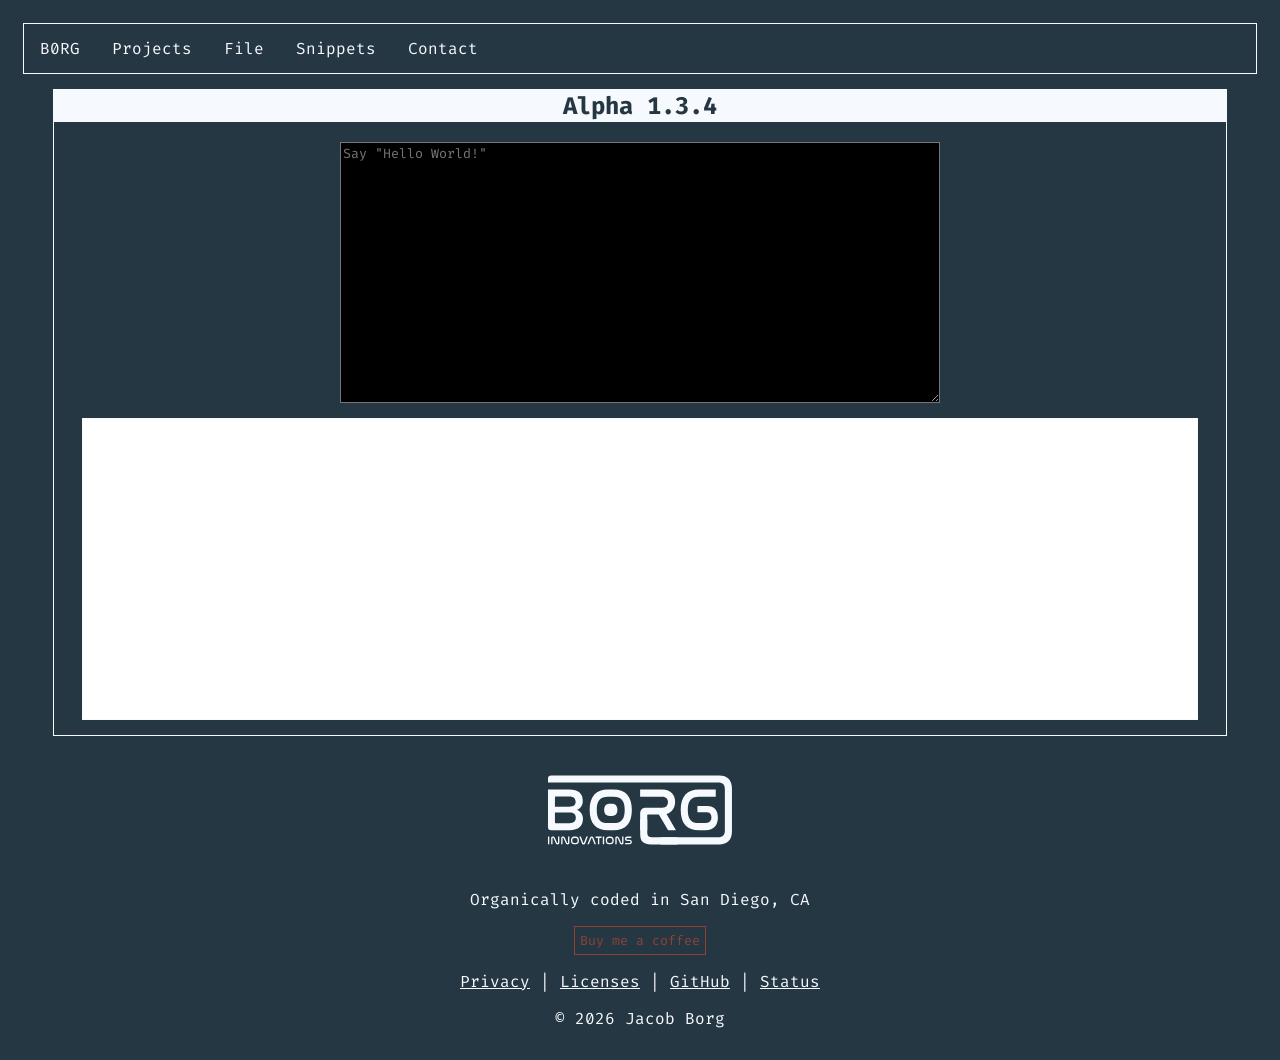
==== index.html @ acd1dc8b "Fix?" ====
<!DOCTYPE html>
<html lang="en">
    <head>
        <meta charset="UTF-8">
        <meta http-equiv="X-UA-Compatible" content="IE=edge">
        <meta name="viewport" content="width=device-width, initial-scale=1.0">
        <title>Luminary IDE</title>
    
        <meta name="theme-color" content="#fff">
        <meta property="og:image" content="">
        <meta name="twitter:image" content="">
        <meta name="twitter:card" content="summary">
        <meta name="twitter:title" content="Luminary IDE">
        <meta property="og:type" content="website">
        <meta name="description" content="*Not an AI company">
        <meta name="twitter:description" content="*Not an AI company">
        <script src="./authordev/js/FileSaver.js"></script>
        <link rel="shortcut icon" href="./img/icons/favicon.png" type="image/x-icon">
        <link rel="stylesheet" href="./luminary.css">
        <link rel="stylesheet" href="./luminaryide.css">
        <script src="./luminary.js"></script>
        <script src="./menu.js"></script>
        <script src="./source/luminaryide.js"></script>
    
        <!-- Cronitor RUM -->
        <!--
        <script async src="https://rum.cronitor.io/script.js"></script>
        <script>
            window.cronitor = window.cronitor || function () { (window.cronitor.q = window.cronitor.q || []).push(arguments); };
            cronitor('config', { clientKey: '1af84f6e29e2a2dd59b116c33da3b996' });
        </script>
        <script src="https://cdn.counter.dev/script.js" data-id="49ff21d8-7cbe-4f83-b436-97b778216657" data-utcoffset="-7"></script>
    -->
    </head>

<header>
    <a name="#top" hidden></a>
    <div class="nav" id="topMenu">

    </div>

    <div class="nav">
        
    </div>

    

    <section style="display: none;" id="contact">

        <div class="card">
            <div class="card-heading">
                <h1>Contact.</h1>
            </div>
            <div class="card-body">
                        <iframe data-tally-src="https://tally.so/embed/nGW48Z?alignLeft=1&hideTitle=1&transparentBackground=1&dynamicHeight=1" loading="lazy" width="100%" height="476" frameborder="0" marginheight="0" marginwidth="0" title="Contact"></iframe>

                        <script>var d=document,w="https://tally.so/widgets/embed.js",v=function(){"undefined"!=typeof Tally?Tally.loadEmbeds():d.querySelectorAll("iframe[data-tally-src]:not([src])").forEach((function(e){e.src=e.dataset.tallySrc}))};if("undefined"!=typeof Tally)v();else if(d.querySelector('script[src="'+w+'"]')==null){var s=d.createElement("script");s.src=w,s.onload=v,s.onerror=v,d.body.appendChild(s);}</script>                </iframe>
            </div>
        </div>
    </section>
    <section style="display: none;" id="products">
    </section>

    <section style="display: none;" id="luminaryMenu">
        <div class="card"><div class="card-heading">
            <h1>File.</h1> 
        </div>
        <div class="card-body"><div>
            <p> <a class="a-comanche" onclick="idbClear(),updateLFile(), openL()">Delete Project</a> </p>
            <p> <a class="a" onclick="updateLFile(),forceRenderAlert(), openL()">Force Render</a> </p>
            <p> <a class="a" href="./lfile.html" target="_blank" onclick="openL()">Tab Project</a> </p>
            <p> <a class="a" onclick="copyCode(), openL()">Copy Project</a> </p>
            <p> <a class="a" onclick="saveFile(), openL()">Download Project</a> </p>
        
        </div></div></div>
    <script src="./source/FileSaver.js"></script>
    </section>

    <div id="snippets" style="display: none;">
        <div class="card">
            <div class="card-body" style="padding-top: 15px;">
                <div>

                    <script src="./source/snippets.js"></script>

                    <center style=""><input id="searchBox"
                        style="width:50%; max-width: 500px; min-width: 125px; text-align: center;" class="text-input" type="text"
                        id="search_var" onkeydown="performSearch()" onkeyup="performSearch()"
                        placeholder="* * * search snippets * * *"><button hidden id="searchButt" style="margin-left: 5%;"
                        onclick="searched()" class="buttonX_green" name="button">Search</button>
                    </center>
                    <div id="results" style="height: 300px; overflow-y: scroll;"></div>
            
                  </div>
                <!--<div>

                    <embed src="./snippetsearch.html" style="width: 100%; min-width: 200px; padding: 0px; margin: 0px;" height="300"
                    style="overflow-y: auto;">
                </div>-->
            </div>
        </div>
    </div>





    
</header>

<body onload="topMenu_load(), footMenu_load(), loadEditor(), versionID(),updateLFile()">
    

    <section class="m-ide card">
        <div class="card-heading">
            <h1> <span id="versionID"></span></h1>
        </div>

        <section id="editor">

            <div class="m-container-editor">
                <div>
                        <textarea onkeyup="updateLFile();" name="" id="textEditor" cols="75" rows="15" width="100%" autocorrect="off" placeholder='Say "Hello World!"'></textarea>
                    <!--insertBody(), -->      
                </div>
            </div>
        </section>
<!--
        <section id="viewport" contenteditable="true" onkeyup="updateBody();">
            <div class="container-viewport card">
                <p><div id="ide-menu">

                </div></p>
                <p><div id="ide-body">

                </div></p>
                <p><div id="ide-footer">

                </div></p>
            </div>
        

        </section>-->


        <section id="viewport">
            <center>
                <embed id="lFile" src="./lfile.html" class="container-viewport card" type="" style="width: 95%; height: max-content; min-height: 300px;"> 

            </center>
        </section>


    </section>



</body>

<footer id="footMenu">

</footer>
<!--Ephesians 5:11-->
<!--Have nothing to do with the fruitless deeds of darkness, but rather expose them.-->

<!--John 3:16-->
<!--For God so loved the world that he gave his one and only Son, that whoever believes in him shall not perish but have eternal life.-->

</html>
---- luminary.css ----
/*
Welcome to LuminaryCSS!
An American Space-Age Inspired CSS Library!
*/

@font-face {
    font-family: Fira_Code;
    src: url("./Fira_Code/FiraCode-VariableFont_wght.ttf");

    /*
    Credit goes to tonsky on GitHub for creating the Fira Code font.
    https://github.com/tonsky/FiraCode

    This font is used in accordance to the Open Font License
    ./Fira_Code/OFL.text
    */
}
@font-face {
    font-family: Open_Sans;
    src: url("https://fonts.borgcreative.com/Open_Sans/OpenSans-VariableFont_wdthwght.ttf");
}

@font-face {
    font-family: Merriweather;
    src: url("https://fonts.borgcreative.com/merriweather/Merriweather-RXwe.ttf");

}

@font-face {
    font-family: Mechanical;
    src: url("https://fonts.borgcreative.com/mechanical-font/Mechanical-g5Y5.otf");

}

@font-face {
    font-family: OpenDyslexic;
    src: url("https://fonts.borgcreative.com/OpenDyslexic/OpenDyslexic-Regular.ttf");

}

@font-face {
    font-family: Oswald;
    src: url("https://fonts.borgcreative.com/Oswald/Oswald-VariableFont_wght.ttf");

}





@property --mercury {
    syntax: "<color>";
    inherits: false;
    initial-value: #F6F9FD;
    /*F6F9FD*/
    /*var(--buzz)*/
}

@property --luminary {
    syntax: "<color>";
    inherits: false;
    initial-value: #243743;
    /*243743*/
}

@property --comanche {
    syntax: "<color>";
    inherits: false;
    initial-value: #F05126;
    /*F05126*/
}

@property --neil {
    syntax: "<color>";
    inherits: false;
    initial-value: #758ECD;
    /*758ECD*/
}

@property --buzz {
    syntax: "<color>";
    inherits: false;
    initial-value: #E0FF4F;
    /*E0FF4F*/
}


#mercury {
    color: var(--mercury);
    border-color: var(--mercury);
}

#luminary {
    color: var(--luminary);
}

#mercury-glow {
    box-shadow: 0px 0px 10px var(--mercury);
}

#comanche {
    color: var(--comanche);
    border-color: var(--comanche);
}

#comanche-glow {
    box-shadow: 0px 0px 10px var(--comanche);
}

#neil {
    color: var(--neil);
    border-color: var(--neil);
}

#neil-glow {
    box-shadow: 0px 0px 10px var(--neil);
}

#buzz {
    color: var(--buzz);
    border-color: var(--buzz);
}

#buzz-glow {
    box-shadow: 0px 0px 10px var(--buzz);
}


/*Global*/
html {
    font-family: Fira_Code;
    animation-duration: 0.01s;
    animation-name: textflicker;
    animation-iteration-count: infinite;
    animation-direction: alternate;
    background-color: var(--luminary);
    color: var(--mercury);
    margin: 15px;
}

button {
    font-family: Fira_Code;
}

a {
    font-family: Fira_Code;
}

.img img {
    max-width: 50%;
    margin: 15px;
    border-style: solid;
    border-color: var(--mercury);
    border-width: 1px;
}

/*containers*/

.grid-container {
    display: grid;
}

.flex-container {
    display: flex;
    align-items: center;
}

/*Nav*/


.nav ul {
    list-style-type: none;
    margin: 0;
    padding: 0;
    overflow: hidden;
    border: var(--mercury);
    border-width: 1px;
    border-style: solid;
}

.nav-alt ul {
    list-style-type: none;
    margin: 0;
    padding: 0;
    overflow: hidden;
    border: var(--luminary);
    border-width: 1px;
    border-style: solid;
    background-color: var(--mercury);
}

.nav ul li {
    float: left;
}

.nav-alt ul li {
    float: left;
}

.nav ul li a {
    display: block;
    color: var(--mercury);
    text-align: center;
    padding: 14px 16px;
    text-decoration: none;
}

.nav-alt ul li a {
    display: block;
    color: var(--luminary);
    text-align: center;
    padding: 14px 16px;
    text-decoration: none;
}

.nav ul li a:hover {
    background-color: var(--mercury);
    color: var(--luminary);
}

.nav-alt ul li a:hover {
    background-color: var(--luminary);
    color: var(--mercury);
}

.nbus:hover {
    cursor: pointer;
}
.nbus-alt {
    display: block;
    color: var(--comanche);
    text-align: center;
    padding: 14px 16px;
    text-decoration: none;
}

/*Cards*/
.card {
    margin: 15px;
    border-style: solid;
    border-color: var(--mercury);
    border-width: 1px;
}

.card-alt {
    margin: 15px;
    border-style: solid;
    border-color: var(--luminary);
    border-width: 1px;
}

.card p {
    padding-top: 0px;
    margin-top: 0px;
}

.card-body h1,
.card-body h2,
.card-body h3,
.card-body h4,
.card-body h5,
.card-body h6 {
    padding-top: 0px;
    margin-top: 0px;
    text-decoration: underline;
}

.card-body {
    padding-left: 15px;
    padding-right: 15px;
    padding-bottom: 15px;
}

.card-body-alt {
    padding-left: 15px;
    padding-right: 15px;
    padding-bottom: 15px;
    color: var(--luminary);
}



.card-heading {
    background-color: var(--mercury);
    color: var(--luminary);
    padding-left: 5px;
    padding-right: 5px;
    text-align: center;
}

.card-heading h1,
.card-heading h2,
.card-heading h3,
.card-heading h4,
.card-heading h5,
.card-heading h6 {
    padding-top: 0px;
    margin-top: 0px;
    text-decoration: none;
}

.card-heading-alt {
    background-color: var(--luminary);
    color: var(--mercury);
    padding-left: 5px;
    padding-right: 5px;
    text-align: center;
}

.card-heading-alt h1,
.card-heading-alt h2,
.card-heading-alt h3,
.card-heading-alt h4,
.card-heading-alt h5,
.card-heading-alt h6 {
    padding-top: 0px;
    margin-top: 0px;
    text-decoration: none;
}

/*Buttons*/

.abus {
    color: var(--mercury);
    background-color: var(--luminary);
    border-style: solid;
    border-color: var(--mercury);
    border-width: 1px;
    padding: 5px;
    opacity: 0.5;


}

.abus:hover {

    color: var(--mercury);
    background-color: var(--luminary);
    border-style: solid;
    border-color: var(--mercury);
    border-width: 1px;
    padding: 5px;
    opacity: 1.0;
    cursor: pointer;
}

.obus {
    color: var(--comanche);
    background-color: var(--luminary);
    border-style: solid;
    border-color: var(--comanche);
    border-width: 1px;
    padding: 5px;
    opacity: 0.5;

}

.obus:hover {

    color: var(--comanche);
    background-color: var(--luminary);
    border-style: solid;
    border-color: var(--comanche);
    border-width: 1px;
    padding: 5px;
    opacity: 1.0;
    cursor: pointer;
}

.bbus {
    color: var(--neil);
    background-color: var(--luminary);
    border-style: solid;
    border-color: var(--neil);
    border-width: 1px;
    padding: 5px;
    opacity: 0.5;

}

.bbus:hover {

    color: var(--neil);
    background-color: var(--luminary);
    border-style: solid;
    border-color: var(--neil);
    border-width: 1px;
    padding: 5px;
    opacity: 1.0;
    cursor: pointer;
}

.gbus {
    color: var(--buzz);
    background-color: var(--luminary);
    border-style: solid;
    border-color: var(--buzz);
    border-width: 1px;
    padding: 5px;
    opacity: 0.5;

}

.gbus:hover {

    color: var(--buzz);
    background-color: var(--luminary);
    border-style: solid;
    border-color: var(--buzz);
    border-width: 1px;
    padding: 5px;
    opacity: 1.0;
    cursor: pointer;
}

.topbus {
    position: fixed;
    right: 10px;
    bottom: 10px;
    color: var(--mercury);
    background-color: var(--luminary);
    border-style: solid;
    border-color: var(--mercury);
    border-width: 1px;
    padding: 5px;
    opacity: 0.5;
}

.topbus:hover {

    color: var(--mercury);
    background-color: var(--luminary);
    border-style: solid;
    border-color: var(--mercury);
    border-width: 1px;
    padding: 5px;
    opacity: 1.0;
    cursor: pointer;
}

/*Table*/

table {

    border-collapse: collapse;
}

td {
    color: var(--mercury);
    border-bottom: 1px solid var(--mercury);
    text-align: left;
}

tr:hover {
    background-color: var(--neil);
}

th {
    background-color: var(--mercury);
    color: var(--luminary);
    padding-left: 5px;
    padding-right: 5px;
    text-align: center;
    margin: 0px;
}

/*Inputs*/
.text-input {
    font-family: Fira_Code;
    margin-top: 5px;
    margin-bottom: 5px;
    color: var(--mercury);
    border-style: solid;
    border-color: var(--mercury);
    border-width: 1px;
    background-color: var(--luminary);
}

.text-input-alt {
    font-family: Fira_Code;
    margin-top: 5px;
    margin-bottom: 5px;
    color: var(--luminary);
    border-style: solid;
    border-color: var(--luminary);
    border-width: 1px;
    background-color: var(--mercury);
}



/*misc*/
.synapses {
    border-style: solid;
    border-color: var(--mercury);
    color: var(--mercury);
    border-width: 1px;
    margin-top: 15px;
    margin-bottom: 15px;
    padding:10px;
    background-color: var(--luminary);
}

.synapses:hover {
    border-style: solid;
    color: var(--luminary);
    border-color: var(--mercury);
    border-width: 1px;
    margin-top: 15px;
    margin-bottom: 15px;
    padding:10px;
    background-color: var(--mercury);
}

.synapseheading {
    background-color: var(--mercury);
    color: var(--luminary);
    padding-left: 5px;
    padding-right: 5px;
    text-align: center;
    width: max-content;
}


.si {
    color: var(--mercury);
    border-bottom: 1px solid var(--mercury);
    text-align: left;
    text-decoration: none;
}

.si:hover {
    background-color: var(--neil);
}

ul {
    list-style: none;
}


.divider {
    margin-top: 24px;
    margin-bottom: 24px;
    opacity: 0.5;
    color: var(--mercury);
    text-align: center;
    cursor: default;
}

.border {
    margin: 15px;
    border-style: solid;
    border-color: var(--mercury);
    border-width: 1px;
}

.border-alt {
    margin: 15px;
    border-style: solid;
    border-color: var(--luminary);
    border-width: 1px;
}

.a {
    padding-top: 0px;
    margin-top: 0px;
    text-decoration: underline;
    color: var(--mercury);
}

.a:hover {
    padding-top: 0px;
    margin-top: 0px;
    text-decoration: underline;
    color: var(--neil);
}

.a-alt {
    padding-top: 0px;
    margin-top: 0px;
    text-decoration: underline;
    color: var(--luminary);
}

.a-alt:hover {
    padding-top: 0px;
    margin-top: 0px;
    text-decoration: underline;
    color: var(--neil);
}

.a-comanche {
    padding-top: 0px;
    margin-top: 0px;
    text-decoration: underline;
    color: var(--comanche);
}

.a-comanche:hover {
    padding-top: 0px;
    margin-top: 0px;
    text-decoration: underline;
    color: #d37257;
}



.cols-3 {
    column-count: 3;
}

.pdo-1 {
    filter: blur(0.1px);
}

.pdo-2 {
    filter: blur(0.2px);
}

.pdo-3 {
    filter: blur(0.3px);
}

/*
@keyframes textflicker {
    from {
      text-shadow: 1px 0 0 #ea36af, -2px 0 0 #75fa69;
    }
    to {
      text-shadow: 2px 0.5px 2px #ea36af, -1px -0.5px 2px #75fa69;
    }
  }
  */
---- luminaryide.css ----
@font-face {
    font-family: Fira_Code;
    src: url("./Fira_Code/FiraCode-VariableFont_wght.ttf");

    /*
    Credit goes to tonsky on GitHub for creating the Fira Code font.
    https://github.com/tonsky/FiraCode

    This font is used in accordance to the Open Font License
    ./Fira_Code/OFL.text
    */
}
@property --mercury {
    syntax: "<color>";
    inherits: false;
    initial-value: #F6F9FD;
    /*F6F9FD*/
    /*var(--buzz)*/
}

@property --luminary {
    syntax: "<color>";
    inherits: false;
    initial-value: #243743;
    /*243743*/
}

@property --comanche {
    syntax: "<color>";
    inherits: false;
    initial-value: #F05126;
    /*F05126*/
}

@property --neil {
    syntax: "<color>";
    inherits: false;
    initial-value: #758ECD;
    /*758ECD*/
}

@property --buzz {
    syntax: "<color>";
    inherits: false;
    initial-value: #E0FF4F;
    /*E0FF4F*/
}



.ide {
    column-count: 2;
    margin-top: 15px;

}

.m-ide{
    text-align: left;
    margin: auto;
    width: 95%; 
    margin: 15px auto; 
    display: block;
    justify-content: center;
}

.container-editor{
    column-width: 25%;
    display: flex;
    margin-top: 15px;
    
    
}

.m-container-editor{
    column-width: 25%;
    display: flex;
    margin-top: 15px;
    justify-content: center;

    
}

.container-viewport{
    column-width: 75%;
    display: flex;
    margin-top: 15px;
    background-color: #fff;
    color: black;
}

#textEditor{
    font-family: Fira_Code;
    background-color: black;
    color: #758ECD;
    text-align: left;
    width: 95%; 
    margin: 0 auto; 
    display: block;

}


.m-textEditor{

}
.a-comanche {
    padding-top: 0px;
    margin-top: 0px;
    text-decoration: underline;
    color: var(--comanche);
}

.a:hover {
    padding-top: 0px;
    margin-top: 0px;
    text-decoration: underline;
    color: var(--mercury);
}
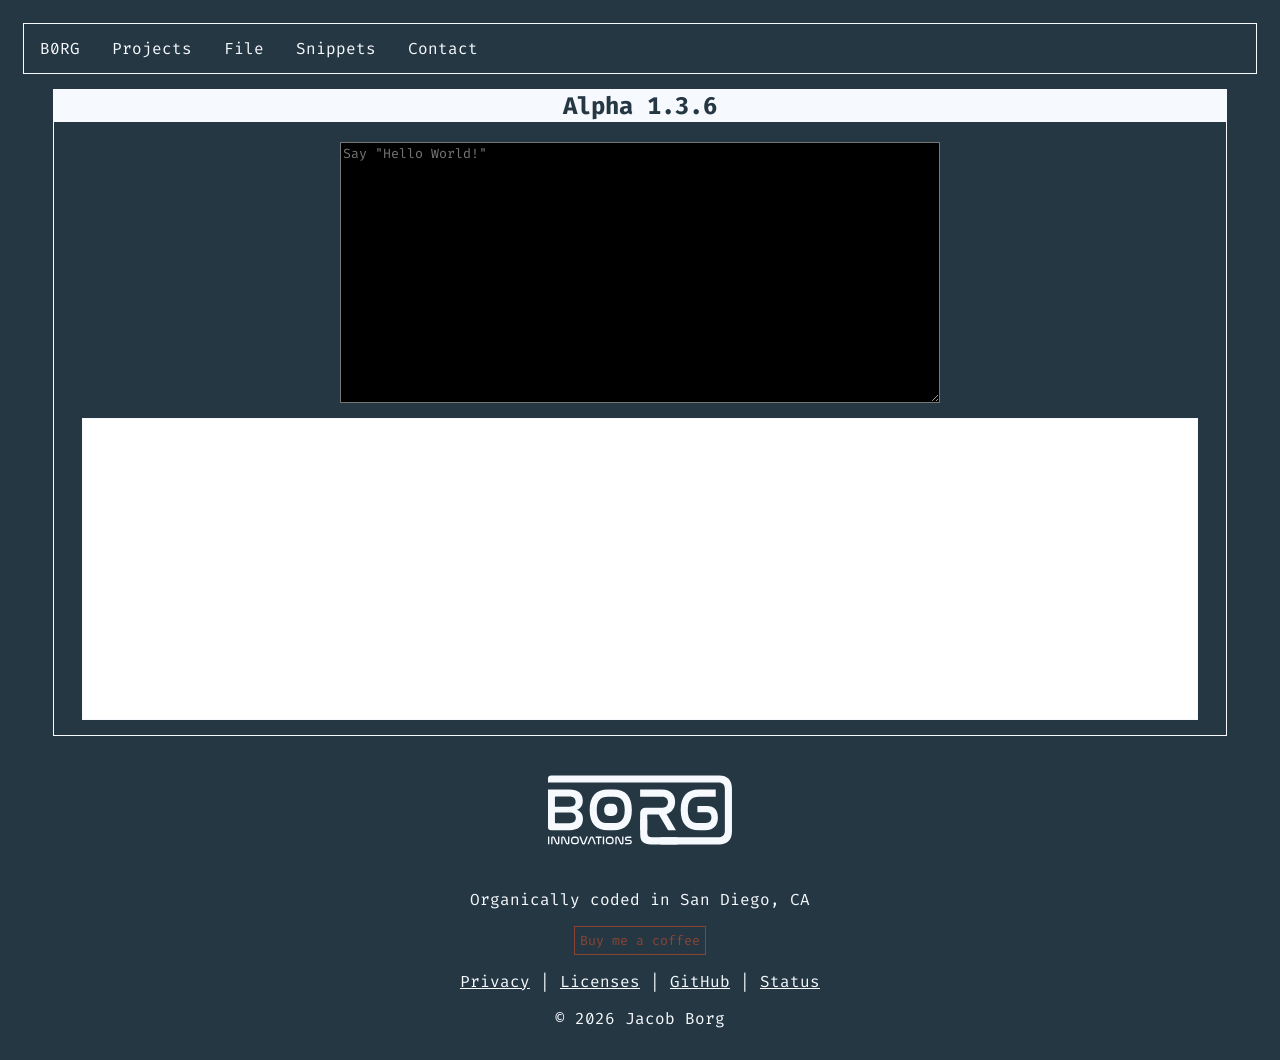
==== commit 259721cc: "Redesigned Alert Sys The old system, while light on script, slowed down users due to having to accep" ====
--- a/index.html
+++ b/index.html
@@ -109,6 +109,7 @@
 </header>
 
 <body onload="topMenu_load(), footMenu_load(), loadEditor(), versionID(),updateLFile()">
+
     
 
     <section class="m-ide card">
--- a/luminaryide.css
+++ b/luminaryide.css
@@ -116,3 +116,10 @@
     text-decoration: underline;
     color: var(--mercury);
 }
+
+.alert{
+    color: var(--neil);
+    text-align: left;
+    padding: 14px 16px;
+    text-decoration: none;
+}
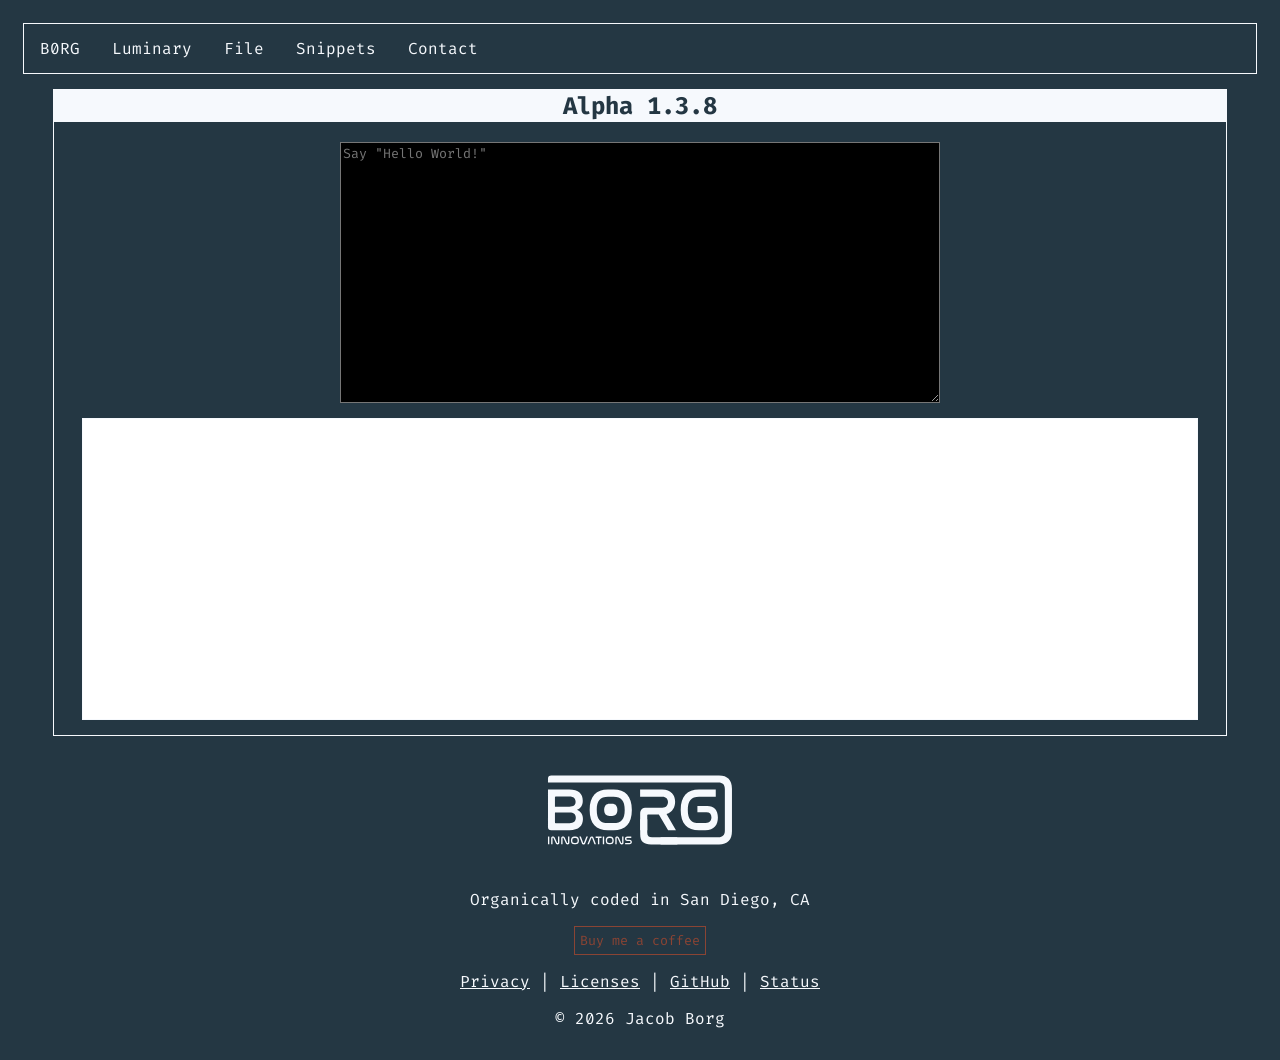
==== commit a4e9af13: "Side bar" ====
--- a/index.html
+++ b/index.html
@@ -101,6 +101,50 @@
         </div>
     </div>
 
+    <div id="sidebar" style="display: none;">
+
+        <div class="card">
+            <div class="card-heading">
+                <h1>Contact.</h1>
+            </div>
+            <div class="card-body" style="padding-top: 15px;">
+                <div>
+
+                    <iframe id="sidebarframe" style="height: 300px; overflow-y: scroll;" src="" frameborder="0"></iframe>
+            
+                  </div>
+                <!--<div>
+
+                    <embed src="./snippetsearch.html" style="width: 100%; min-width: 200px; padding: 0px; margin: 0px;" height="300"
+                    style="overflow-y: auto;">
+                </div>-->
+            </div>
+        </div>
+    </div>
+
+    <div id="lummenu" style="display: none;">
+
+        <div class="card">
+            <div class="card-heading">
+                <h1>Luminary.</h1>
+            </div>
+            <div class="card-body" style="padding-top: 15px;">
+                <div>
+                    <h3>Settings</h3>
+                    <p id="sidebarBtn"> <a class="a" onclick="activateSideBar(), openlummenu()">Activate Side Bar</a> </p>
+                    <p> <input class="text-input" id="sidebarSrc" type="text" placeholder="url for sidebar"></input> <button class="abus" onclick="sidebarSetSrc()">go</button> </p>
+                    
+
+                  </div>
+                <!--<div>
+
+                    <embed src="./snippetsearch.html" style="width: 100%; min-width: 200px; padding: 0px; margin: 0px;" height="300"
+                    style="overflow-y: auto;">
+                </div>-->
+            </div>
+        </div>
+    </div>
+
 
 
 
@@ -121,10 +165,16 @@
 
             <div class="m-container-editor">
                 <div>
-                        <textarea onkeyup="updateLFile();" name="" id="textEditor" cols="75" rows="15" width="100%" autocorrect="off" placeholder='Say "Hello World!"'></textarea>
-                    <!--insertBody(), -->      
+
+                    
+                            <textarea onkeyup="updateLFile();" name="" id="textEditor" cols="75" rows="15" width="100%" autocorrect="off" placeholder='Say "Hello World!"'>
+                            
+                        </textarea>
+
+                        
                 </div>
             </div>
+
         </section>
 <!--
         <section id="viewport" contenteditable="true" onkeyup="updateBody();">
--- a/luminary.css
+++ b/luminary.css
@@ -604,7 +604,9 @@
 }
 
 
-
+.cols-2 {
+    column-count: 2;
+}
 .cols-3 {
     column-count: 3;
 }
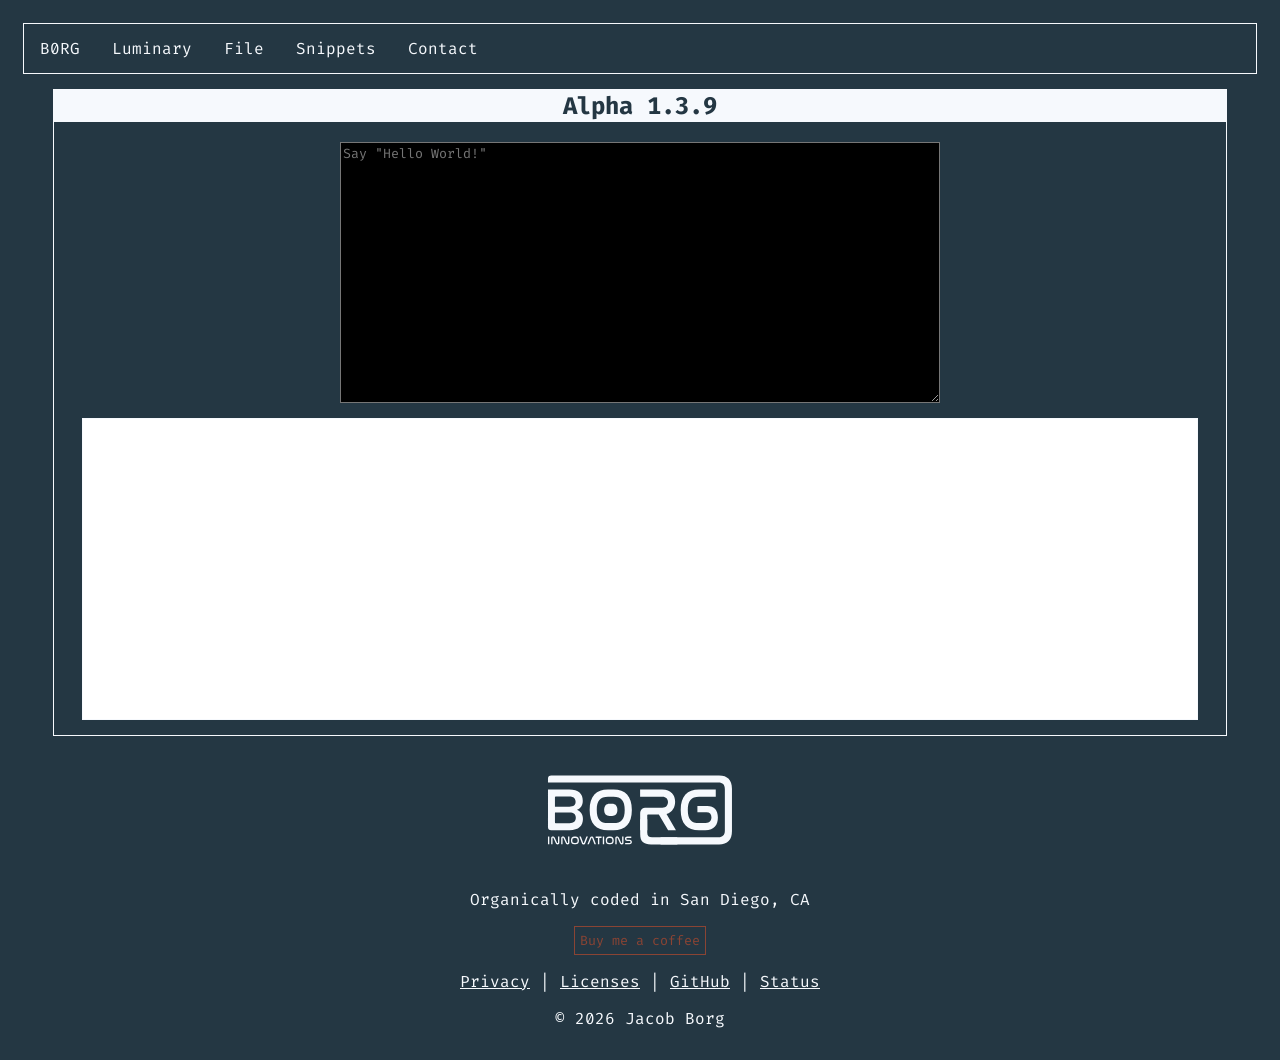
==== commit 484a736c: "side bar bug fix" ====
--- a/index.html
+++ b/index.html
@@ -175,6 +175,8 @@
                 </div>
             </div>
 
+            
+
         </section>
 <!--
         <section id="viewport" contenteditable="true" onkeyup="updateBody();">
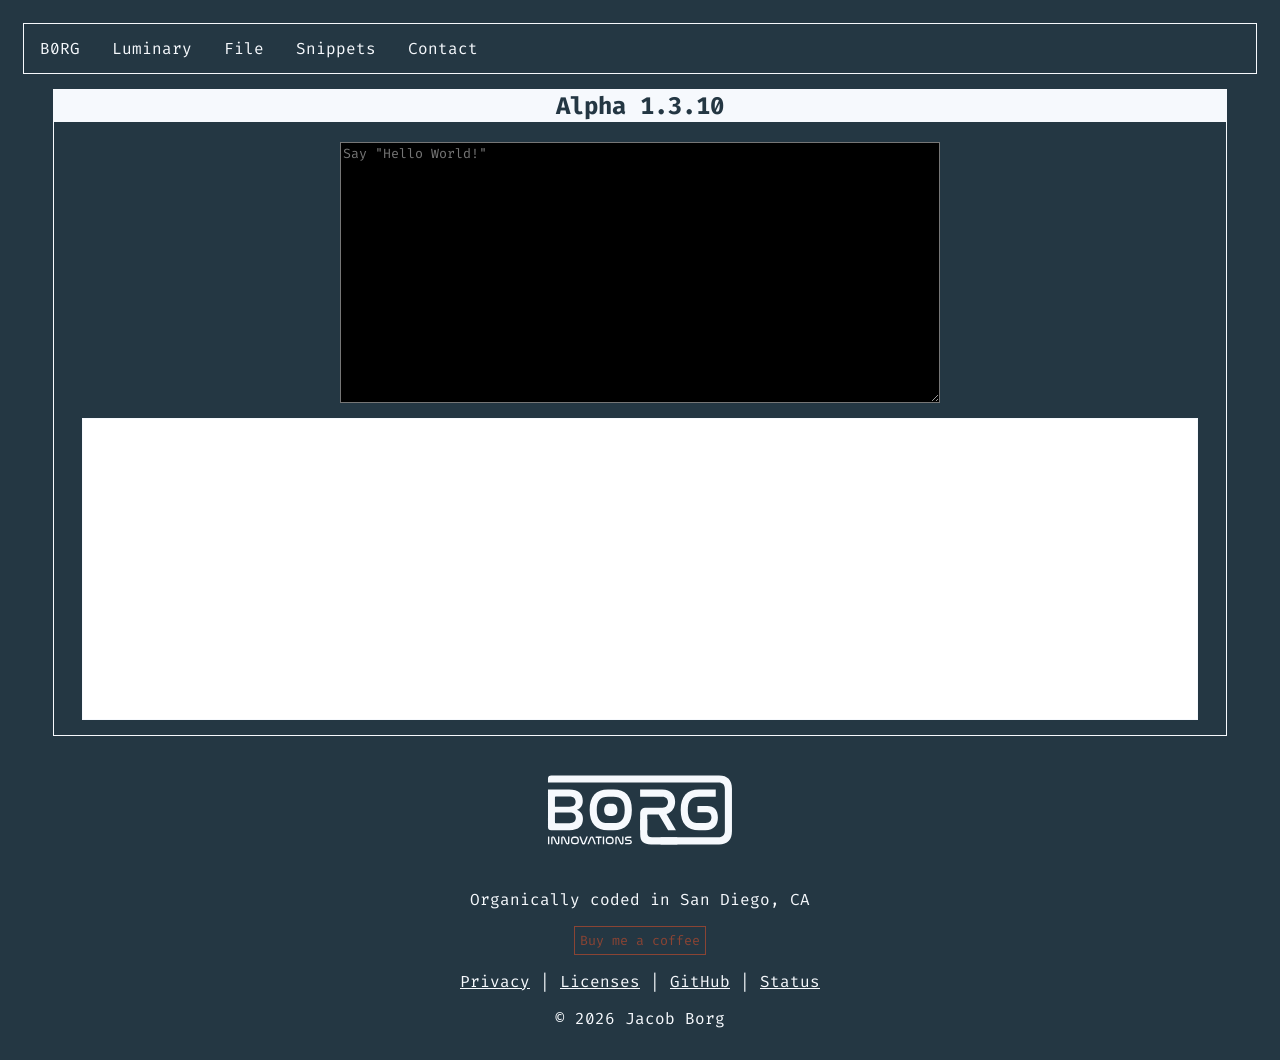
==== commit 84efce5e: "bug fix" ====
--- a/index.html
+++ b/index.html
@@ -5,7 +5,9 @@
         <meta http-equiv="X-UA-Compatible" content="IE=edge">
         <meta name="viewport" content="width=device-width, initial-scale=1.0">
         <title>Luminary IDE</title>
-    
+
+<!--<meta http-equiv="Content-Security-Policy" content="default-src 'self'">-->
+
         <meta name="theme-color" content="#fff">
         <meta property="og:image" content="">
         <meta name="twitter:image" content="">
@@ -21,6 +23,7 @@
         <script src="./luminary.js"></script>
         <script src="./menu.js"></script>
         <script src="./source/luminaryide.js"></script>
+        
     
         <!-- Cronitor RUM -->
         <!--
@@ -131,7 +134,7 @@
             <div class="card-body" style="padding-top: 15px;">
                 <div>
                     <h3>Settings</h3>
-                    <p id="sidebarBtn"> <a class="a" onclick="activateSideBar(), openlummenu()">Activate Side Bar</a> </p>
+                    <p id="sidebarBtn"> <a class="a" onclick="activateSideBar(), openlummenu(),loadEditor()">Activate Side Bar</a> </p>
                     <p> <input class="text-input" id="sidebarSrc" type="text" placeholder="url for sidebar"></input> <button class="abus" onclick="sidebarSetSrc()">go</button> </p>
                     
 
@@ -198,7 +201,7 @@
 
         <section id="viewport">
             <center>
-                <embed id="lFile" src="./lfile.html" class="container-viewport card" type="" style="width: 95%; height: max-content; min-height: 300px;"> 
+                <embed id="lFile" src="./lfile.html" class="container-viewport card" type="" style="width: 95%; height: max-content; min-height: 300px;" sandbox="allow-scripts"> 
 
             </center>
         </section>
